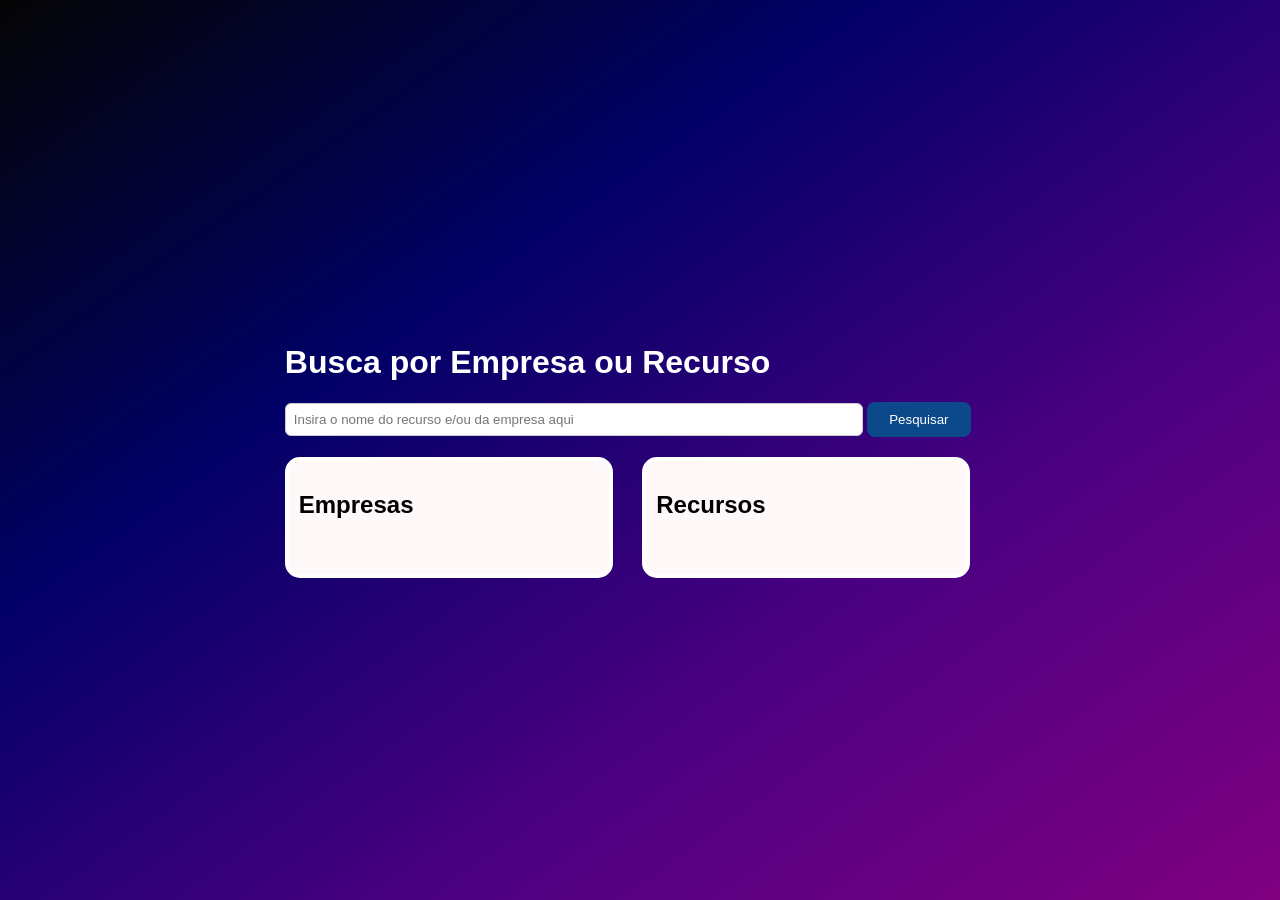
==== pesquisa/index.html @ 61c6c585 "Initial commit" ====
<!DOCTYPE html>
<html lang="pt-br">
<head>
    <meta charset="UTF-8">
    <meta name="viewport" content="width=device-width, initial-scale=1.0">
    <title>Seleção de Empresas e Recursos</title>
    <link rel="stylesheet" href="index.css">
</head>
<body>
    <div class="container">
        <h1>Busca por Empresa ou Recurso</h1>
        
        <!-- Campo de busca -->
        <div class="search-container">
            <input type="text" class="search-input" id="searchInput" placeholder="Insira o nome do recurso e/ou da empresa aqui">
            <button class="search-button" onclick="pesquisar()">Pesquisar</button>
        </div>
        
        <div class="column">
            <h2>Empresas</h2>
            <div id="empresas" class="checkbox-list"></div>
        </div>
        <div class="column">
            <h2>Recursos</h2>
            <div id="recursos" class="checkbox-list"></div>
        </div>
    </div>

    <script src="script.js"></script>
</body>
</html>
---- pesquisa/index.css ----
/* Define a fonte padrão para o corpo do documento */
body {
    font-family: Arial, sans-serif; /* Aplica a fonte Arial como a fonte padrão */
    margin: 0; /* Remove as margens padrão do corpo */
    padding: 0; /* Remove os preenchimentos padrão do corpo */
    /* Fundo degradê */
    background: linear-gradient(to bottom right, #050505, #000066, #4b0082, #800080); /* Fundo degradê mais escuro */
    display: flex;
    justify-content: center;
    align-items: center;
    height: 100vh;
    color: #000000; /* Define a cor do texto como preto */
}

/* Estiliza o contêiner principal da página */
.container {
    max-width: 900px; /* Define a largura máxima do contêiner para 900 pixels */
    margin: 0 auto; /* Centraliza o contêiner na página */
    padding: 20px; /* Adiciona preenchimento interno ao contêiner */
}

/* Estiliza os cabeçalhos h1 e h2 */
h1 {
    color: #ffffff; /* Define a cor do texto do cabeçalho como preto */
}

/* Estiliza os cabeçalhos das boxes */
.box-title {
    color: #000000; /* Define a cor do texto do título da box como preto */
    text-align: center; /* Centraliza o texto */
}

/* Estiliza as colunas de layout */
.column {
    display: inline-block; /* Permite que as colunas fiquem uma ao lado da outra */
    vertical-align: top; /* Alinha as colunas ao topo */
    margin-right: 25px; /* Adiciona margem direita entre as colunas */
    width: 300px; /* Defina a largura padrão para as boxes */
    height: 300; /* Defina a altura padrão para as boxes */
    border: 4px solid #ffffff; /* Adiciona borda */
    border-radius: 15px; /* Adiciona bordas arredondadas */
    padding: 10px; /* Adiciona preenchimento interno */
    background-color: rgb(255, 248, 248); /* Define o fundo das caixas de checklist como preto */
}

/* Define a aparência das listas de checkboxes */
.checkbox-list {
    margin-bottom: 25px; /* Adiciona margem inferior às listas */
    max-height: 500px; /* Limita a altura da lista */
    overflow-y: auto; /* Adiciona rolagem vertical quando o conteúdo excede a altura */
}

/* Estilos adicionais para o campo de busca */
.search-container {
    position: relative; /* Define a posição relativa para permitir posicionamento absoluto dos elementos filhos */
    margin-bottom: 20px; /* Adiciona margem inferior ao contêiner de busca */
}

/* Estilos para o campo de busca */
.search-input {
    padding: 8px; /* Adiciona preenchimento interno ao campo de entrada */
    border: 1px solid #ccc; /* Adiciona uma borda ao redor do campo de entrada */
    border-radius: 6px; /* Adiciona bordas arredondadas ao campo de entrada */
    width: 560px; /* Reduz a largura do campo de busca */
}

/* Estilos para o botão de busca */
.search-button {
    padding: 10px 22px; /* Adiciona preenchimento interno ao botão */
    background-color: #0c498b; /* Define a cor de fundo do botão */
    color: white; /* Define a cor do texto do botão */
    border: none; /* Remove a borda do botão */
    border-radius: 8px; /* Adiciona bordas arredondadas ao botão */
    cursor: pointer; /* Altera o cursor para indicar interatividade */
}

/* Estilos de hover para o botão de busca */
.search-button:hover {
    background-color: #0056b3; /* Altera a cor de fundo ao passar o mouse sobre o botão */
}

/* Estilo para o texto selecionado em negrito */
.selected {
    font-weight: bold; /* Define o texto selecionado em negrito */
}
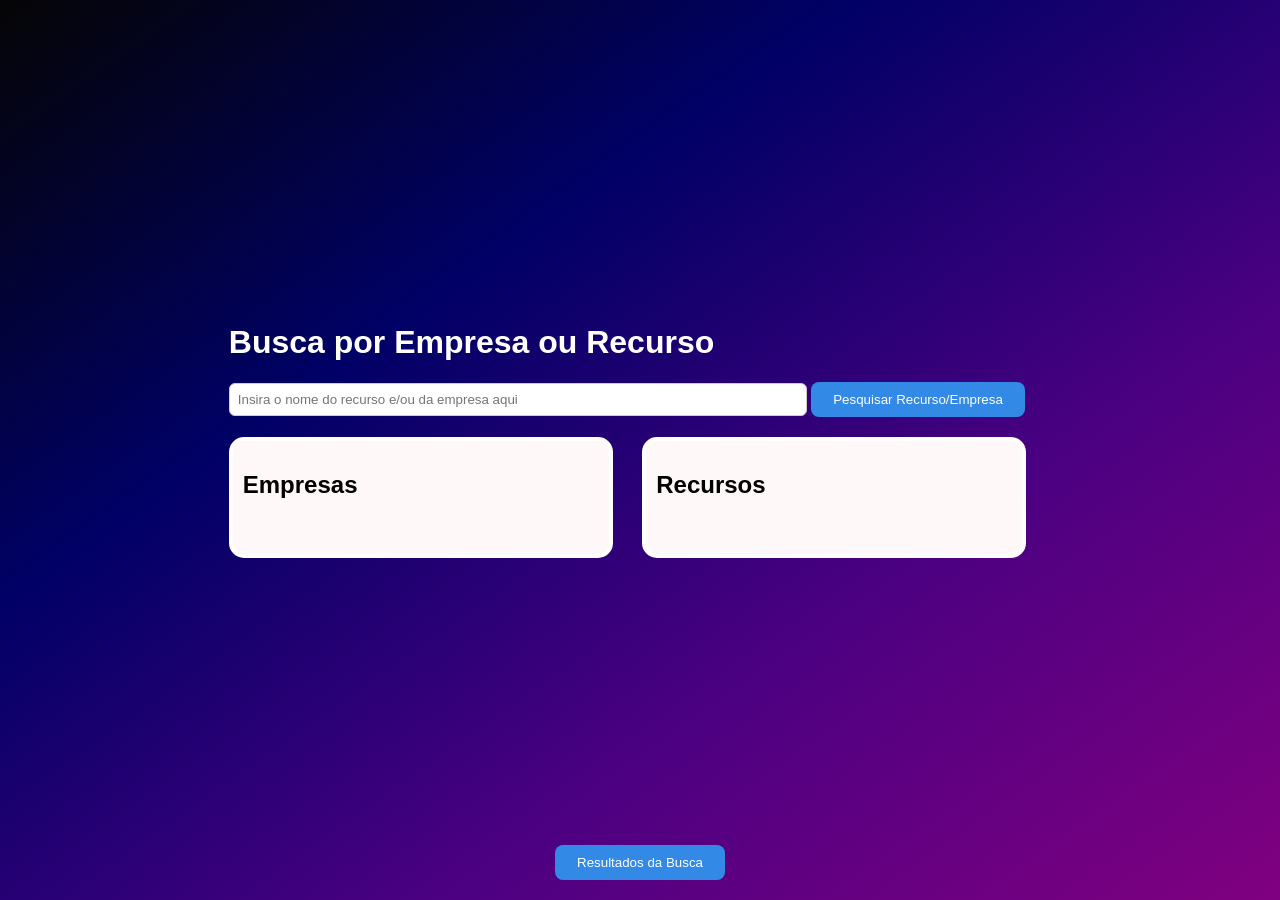
==== commit edc728de: "Add files via upload Necessário ter o Node Instalado com Chocolatery" ====
--- a/pesquisa/index.html
+++ b/pesquisa/index.html
@@ -1,31 +1,32 @@
-<!DOCTYPE html>
-<html lang="pt-br">
-<head>
-    <meta charset="UTF-8">
-    <meta name="viewport" content="width=device-width, initial-scale=1.0">
-    <title>Seleção de Empresas e Recursos</title>
-    <link rel="stylesheet" href="index.css">
-</head>
-<body>
-    <div class="container">
-        <h1>Busca por Empresa ou Recurso</h1>
-        
-        <!-- Campo de busca -->
-        <div class="search-container">
-            <input type="text" class="search-input" id="searchInput" placeholder="Insira o nome do recurso e/ou da empresa aqui">
-            <button class="search-button" onclick="pesquisar()">Pesquisar</button>
-        </div>
-        
-        <div class="column">
-            <h2>Empresas</h2>
-            <div id="empresas" class="checkbox-list"></div>
-        </div>
-        <div class="column">
-            <h2>Recursos</h2>
-            <div id="recursos" class="checkbox-list"></div>
-        </div>
-    </div>
-
-    <script src="script.js"></script>
-</body>
-</html>
+<!DOCTYPE html>
+<html lang="pt-br">
+<head>
+    <meta charset="UTF-8">
+    <meta name="viewport" content="width=device-width, initial-scale=1.0">
+    <title>Seleção de Empresas e Recursos</title>
+    <link rel="stylesheet" href="index.css">
+</head>
+<body>
+    <div class="container">
+        <h1>Busca por Empresa ou Recurso</h1>
+        
+        <!-- Campo de busca -->
+        <div class="search-container">
+            <input type="text" class="search-input" id="searchInput" placeholder="Insira o nome do recurso e/ou da empresa aqui">
+            <button class="search-button" onclick="pesquisar()">Pesquisar Recurso/Empresa</button>
+        </div>
+        
+        <div class="column">
+            <h2>Empresas</h2>
+            <div id="empresas" class="checkbox-list"></div>
+        </div>
+        <div class="column">
+            <h2>Recursos</h2>
+            <div id="recursos" class="checkbox-list"></div>
+        </div>
+        <button id="redirectButton">Resultados da Busca</button> <!-- Botão para redirecionar -->
+    </div>
+
+    <script src="script.js"></script>
+</body>
+</html>
--- a/pesquisa/index.css
+++ b/pesquisa/index.css
@@ -1,85 +1,142 @@
-/* Define a fonte padrão para o corpo do documento */
-body {
-    font-family: Arial, sans-serif; /* Aplica a fonte Arial como a fonte padrão */
-    margin: 0; /* Remove as margens padrão do corpo */
-    padding: 0; /* Remove os preenchimentos padrão do corpo */
-    /* Fundo degradê */
-    background: linear-gradient(to bottom right, #050505, #000066, #4b0082, #800080); /* Fundo degradê mais escuro */
-    display: flex;
-    justify-content: center;
-    align-items: center;
-    height: 100vh;
-    color: #000000; /* Define a cor do texto como preto */
-}
-
-/* Estiliza o contêiner principal da página */
-.container {
-    max-width: 900px; /* Define a largura máxima do contêiner para 900 pixels */
-    margin: 0 auto; /* Centraliza o contêiner na página */
-    padding: 20px; /* Adiciona preenchimento interno ao contêiner */
-}
-
-/* Estiliza os cabeçalhos h1 e h2 */
-h1 {
-    color: #ffffff; /* Define a cor do texto do cabeçalho como preto */
-}
-
-/* Estiliza os cabeçalhos das boxes */
-.box-title {
-    color: #000000; /* Define a cor do texto do título da box como preto */
-    text-align: center; /* Centraliza o texto */
-}
-
-/* Estiliza as colunas de layout */
-.column {
-    display: inline-block; /* Permite que as colunas fiquem uma ao lado da outra */
-    vertical-align: top; /* Alinha as colunas ao topo */
-    margin-right: 25px; /* Adiciona margem direita entre as colunas */
-    width: 300px; /* Defina a largura padrão para as boxes */
-    height: 300; /* Defina a altura padrão para as boxes */
-    border: 4px solid #ffffff; /* Adiciona borda */
-    border-radius: 15px; /* Adiciona bordas arredondadas */
-    padding: 10px; /* Adiciona preenchimento interno */
-    background-color: rgb(255, 248, 248); /* Define o fundo das caixas de checklist como preto */
-}
-
-/* Define a aparência das listas de checkboxes */
-.checkbox-list {
-    margin-bottom: 25px; /* Adiciona margem inferior às listas */
-    max-height: 500px; /* Limita a altura da lista */
-    overflow-y: auto; /* Adiciona rolagem vertical quando o conteúdo excede a altura */
-}
-
-/* Estilos adicionais para o campo de busca */
-.search-container {
-    position: relative; /* Define a posição relativa para permitir posicionamento absoluto dos elementos filhos */
-    margin-bottom: 20px; /* Adiciona margem inferior ao contêiner de busca */
-}
-
-/* Estilos para o campo de busca */
-.search-input {
-    padding: 8px; /* Adiciona preenchimento interno ao campo de entrada */
-    border: 1px solid #ccc; /* Adiciona uma borda ao redor do campo de entrada */
-    border-radius: 6px; /* Adiciona bordas arredondadas ao campo de entrada */
-    width: 560px; /* Reduz a largura do campo de busca */
-}
-
-/* Estilos para o botão de busca */
-.search-button {
-    padding: 10px 22px; /* Adiciona preenchimento interno ao botão */
-    background-color: #0c498b; /* Define a cor de fundo do botão */
-    color: white; /* Define a cor do texto do botão */
-    border: none; /* Remove a borda do botão */
-    border-radius: 8px; /* Adiciona bordas arredondadas ao botão */
-    cursor: pointer; /* Altera o cursor para indicar interatividade */
-}
-
-/* Estilos de hover para o botão de busca */
-.search-button:hover {
-    background-color: #0056b3; /* Altera a cor de fundo ao passar o mouse sobre o botão */
-}
-
-/* Estilo para o texto selecionado em negrito */
-.selected {
-    font-weight: bold; /* Define o texto selecionado em negrito */
-}
+/* Define a fonte padrão para o corpo do documento */
+body {
+    font-family: Arial, sans-serif; /* Aplica a fonte Arial como a fonte padrão */
+    margin: 0; /* Remove as margens padrão do corpo */
+    padding: 0; /* Remove os preenchimentos padrão do corpo */
+    /* Fundo degradê */
+    background: linear-gradient(to bottom right, #050505, #000066, #4b0082, #800080); /* Fundo degradê mais escuro */
+    display: flex;
+    justify-content: center;
+    align-items: center;
+    height: 100vh;
+    color: #000000; /* Define a cor do texto como preto */
+}
+
+/* Estiliza o contêiner principal da página */
+.container {
+    max-width: 1200px; /* Define a largura máxima do contêiner para 900 pixels */
+    margin: 0 auto; /* Centraliza o contêiner na página */
+    padding: 0px; /* Adiciona preenchimento interno ao contêiner */
+}
+
+/* Estiliza os cabeçalhos h1 e h2 */
+h1 {
+    color: #ffffff; /* Define a cor do texto do cabeçalho como preto */
+}
+
+/* Estiliza os cabeçalhos das boxes */
+.box-title {
+    color: #000000; /* Define a cor do texto do título da box como preto */
+    text-align: center; /* Centraliza o texto */
+}
+
+/* Estiliza as colunas de layout */
+.column {
+    display: inline-block; /* Permite que as colunas fiquem uma ao lado da outra */
+    vertical-align: top; /* Alinha as colunas ao topo */
+    margin-right: 25px; /* Adiciona margem direita entre as colunas */
+    width: 356px; /* Defina a largura padrão para as boxes */
+    height: 300; /* Defina a altura padrão para as boxes */
+    border: 4px solid #ffffff; /* Adiciona borda */
+    border-radius: 15px; /* Adiciona bordas arredondadas */
+    padding: 10px; /* Adiciona preenchimento interno */
+    background-color: rgb(255, 248, 248); /* Define o fundo das caixas de checklist como preto */
+}
+
+/* Define a aparência das listas de checkboxes */
+.checkbox-list {
+    margin-bottom: 25px; /* Adiciona margem inferior às listas */
+    max-height: 500px; /* Limita a altura da lista */
+    overflow-y: auto; /* Adiciona rolagem vertical quando o conteúdo excede a altura */
+}
+
+/* Estiliza os checkboxes */
+input[type="checkbox"] {
+    -webkit-appearance: none; /* Remove a aparência padrão do navegador */
+    -moz-appearance: none;
+    appearance: none;
+    /* Define o tamanho do checkbox */
+    width: 20px;
+    height: 20px;
+    /* Adiciona borda e raio de borda */
+    border: 2px solid #ccc;
+    border-radius: 4px;
+    /* Adiciona margem à direita para separar o checkbox do texto */
+    margin-right: 5px;
+    /* Habilita o cursor para interatividade */
+    cursor: pointer;
+}
+
+/* Estiliza o marcador do checkbox quando marcado */
+input[type="checkbox"]:checked {
+    background-color: #4CAF50; /* Define a cor de fundo quando marcado */
+}
+
+/* Estiliza os checkboxes */
+.checkbox-list input[type="checkbox"] {
+    vertical-align: middle; /* Alinha verticalmente os checkboxes */
+}
+
+/* Estiliza o texto do checkbox */
+.checkbox-list label {
+    display: inline-block; /* Faz com que os labels se comportem como blocos */
+    vertical-align: middle; /* Alinha verticalmente os labels */
+}
+
+/* Adiciona espaço abaixo das colunas das tabelas */
+.column {
+    margin-bottom: 40px; /* Adiciona um espaço extra abaixo das colunas */
+}
+
+/* Estiliza o botão de redirecionamento */
+#redirectButton {
+    padding: 10px 22px; /* Adiciona preenchimento interno ao botão */
+    background-color: #3289e6; /* Define a cor de fundo do botão */
+    color: white; /* Define a cor do texto do botão */
+    border: none; /* Remove a borda do botão */
+    border-radius: 8px; /* Adiciona bordas arredondadas ao botão */
+    cursor: pointer; /* Altera o cursor para indicar interatividade */
+    position: absolute; /* Define o posicionamento absoluto */
+    bottom: 20px; /* Define a distância do botão em relação ao fundo da página */
+    left: 50%; /* Define a posição horizontal do botão */
+    transform: translateX(-50%); /* Move o botão para a esquerda em 50% do seu próprio tamanho */
+}
+
+/* Estilo de hover para o botão de redirecionamento */
+#redirectButton:hover {
+    background-color: #0056b3; /* Altera a cor de fundo ao passar o mouse sobre o botão */
+}
+
+/* Estilos adicionais para o campo de busca */
+.search-container {
+    position: relative; /* Define a posição relativa para permitir posicionamento absoluto dos elementos filhos */
+    margin-bottom: 20px; /* Adiciona margem inferior ao contêiner de busca */
+}
+
+/* Estilos para o campo de busca */
+.search-input {
+    padding: 8px; /* Adiciona preenchimento interno ao campo de entrada */
+    border: 1px solid #ccc; /* Adiciona uma borda ao redor do campo de entrada */
+    border-radius: 6px; /* Adiciona bordas arredondadas ao campo de entrada */
+    width: 560px; /* Reduz a largura do campo de busca */
+}
+
+/* Estilos para o botão de busca */
+.search-button {
+    padding: 10px 22px; /* Adiciona preenchimento interno ao botão */
+    background-color: #3289e6; /* Define a cor de fundo do botão */
+    color: white; /* Define a cor do texto do botão */
+    border: none; /* Remove a borda do botão */
+    border-radius: 8px; /* Adiciona bordas arredondadas ao botão */
+    cursor: pointer; /* Altera o cursor para indicar interatividade */
+}
+
+/* Estilos de hover para o botão de busca */
+.search-button:hover {
+    background-color: #0056b3; /* Altera a cor de fundo ao passar o mouse sobre o botão */
+}
+
+/* Estilo para o texto selecionado em negrito */
+.selected {
+    font-weight: bold; /* Define o texto selecionado em negrito */
+}
